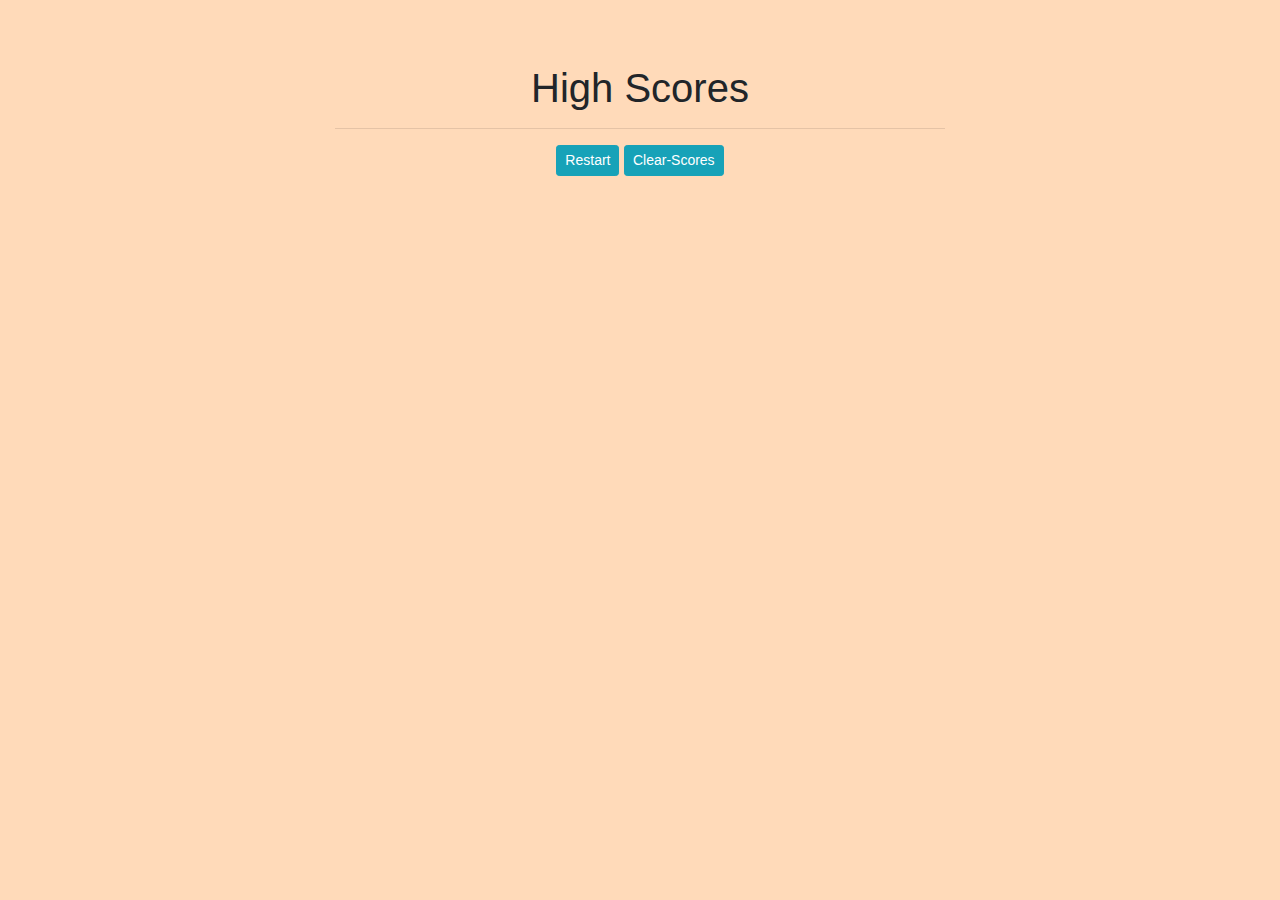
==== highScore.html @ 31d3913a "draft version" ====
<!DOCTYPE html>
<html lang="en-US">
<head>

    <meta charset="utf-8">
    <meta name="viewport" content="width=device-width, initial-scale=1, shrink-to-fit=no">

    <link rel="stylesheet" href="https://stackpath.bootstrapcdn.com/bootstrap/4.4.1/css/bootstrap.min.css" integrity="sha384-Vkoo8x4CGsO3+Hhxv8T/Q5PaXtkKtu6ug5TOeNV6gBiFeWPGFN9MuhOf23Q9Ifjh" crossorigin="anonymous">
    <link rel="stylesheet" href="style.css">

    <title>Coding-Quiz!</title>
</head>
<body>
    <div class="container mt-5">
        <div class="row justify-content-center mt-5 pt-3 pb-3">
            <div class="col-9 col-lg-8">
                <h1 id="Title">High Scores</h1> <hr>
                <ol id='score-list'></ol>
                <button type="button" class="btn btn-info btn-sm restartBtn">Restart</button>
                <button type="button" class="btn btn-info btn-sm clearBtn">Clear-Scores</button>
            </div>
        </div>
    </div>
    <script src="highscore.js></script>
</body>
</html>
---- style.css ----
body{
    max-width: 960px;
    margin-left: auto;
    margin-right:auto;
    text-align:center;
    background-color:	#FFDAB9;
}
#StartQuiz{
    padding:20px;
    background-color: #008080;
    border-radius: 40%;

}
a,h6{
    text-decoration:none;
    color:#008080;
    font-weight:bold;
}
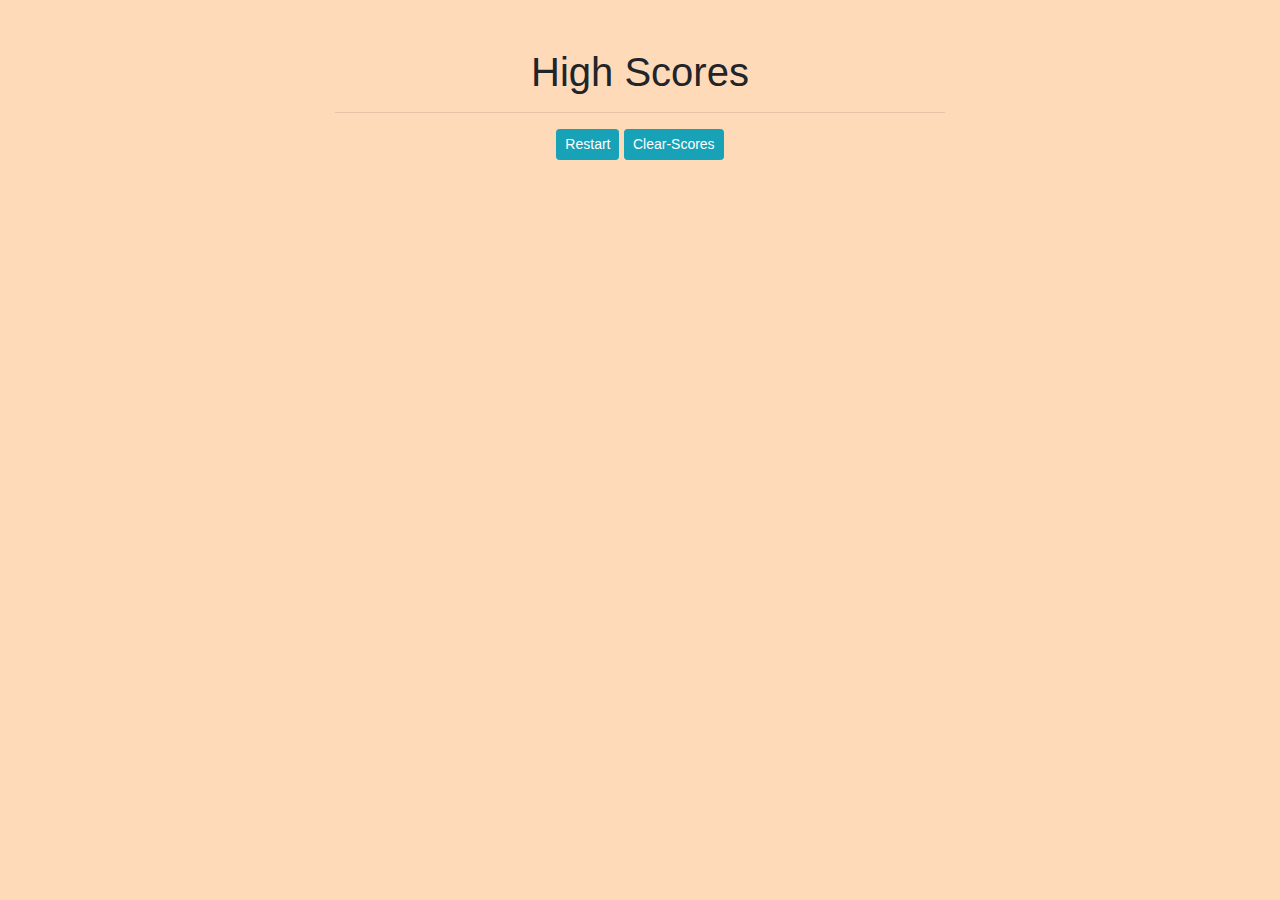
==== commit f46c0937: "created html.js page" ====
--- a/highScore.html
+++ b/highScore.html
@@ -12,15 +12,15 @@
 </head>
 <body>
     <div class="container mt-5">
-        <div class="row justify-content-center mt-5 pt-3 pb-3">
+        <div class="row justify-content-center mt-5 ">
             <div class="col-9 col-lg-8">
                 <h1 id="Title">High Scores</h1> <hr>
-                <ol id='score-list'></ol>
+                <ol id='scores'></ol>
                 <button type="button" class="btn btn-info btn-sm restartBtn">Restart</button>
-                <button type="button" class="btn btn-info btn-sm clearBtn">Clear-Scores</button>
+                <button type="button" class="btn btn-info btn-sm clearButton">Clear-Scores</button>
             </div>
         </div>
     </div>
-    <script src="highscore.js></script>
+    <script src="highscore.js"></script>
 </body>
 </html>